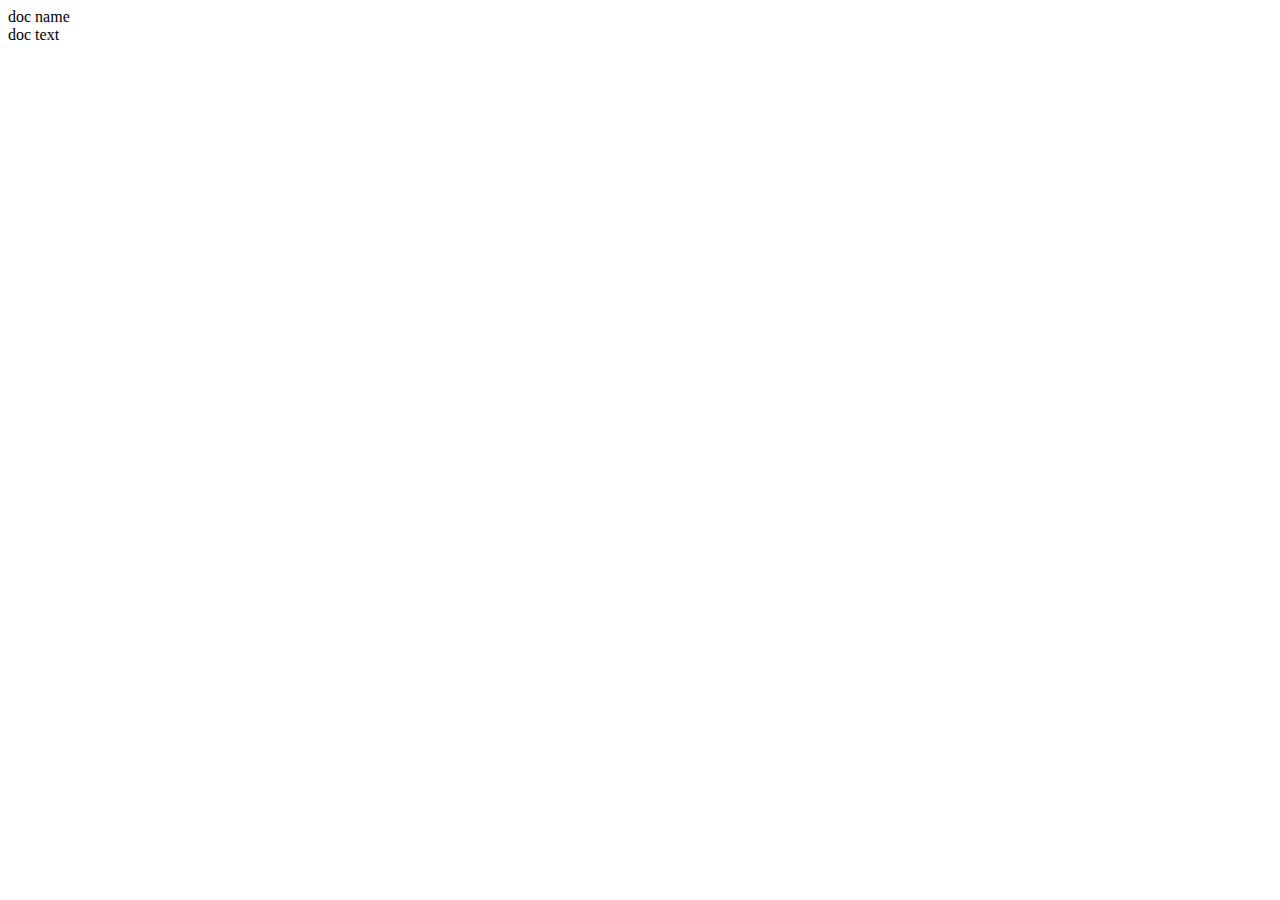
==== index.html @ 52ae546f "1ststep" ====
<!DOCTYPE html>
<html lang="en">
<head>
    <meta charset="UTF-8">
    <meta http-equiv="X-UA-Compatible" content="IE=edge">
    <meta name="viewport" content="width=device-width, initial-scale=1.0">
    <title>homework3</title>
</head>
<body>
    <div>doc name</div>
    <div>doc text</div>
</body>
</html>
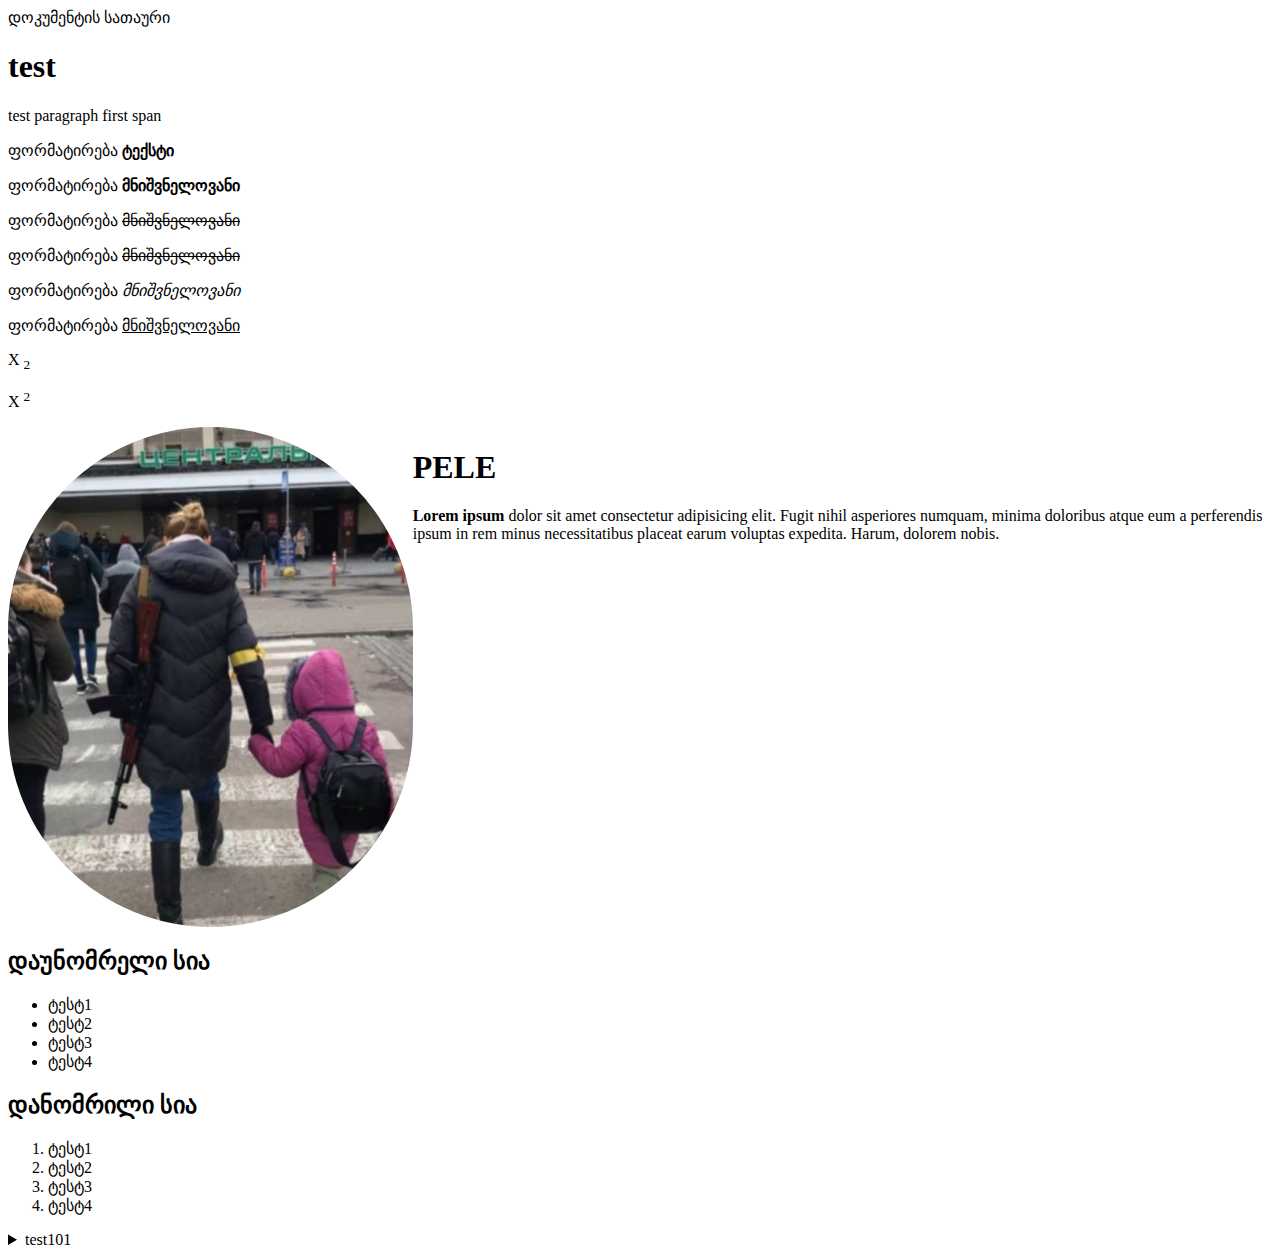
==== commit ef37e4a4: "up" ====
--- a/index.html
+++ b/index.html
@@ -7,7 +7,61 @@
     <title>homework3</title>
 </head>
 <body>
-    <div>doc name</div>
-    <div>doc text</div>
+    <div>
+        დოკუმენტის სათაური
+    </div>
+    <div style="color: red;"></div>
+        <h1>
+            test
+        </h1>
+        <p>
+            test paragraph
+            <span>
+                first span
+            </span>
+        </p>
+    </div>
+    <p>ფორმატირება <b>ტექსტი</b> </p>
+<p>ფორმატირება <strong>მნიშვნელოვანი</strong> </p>
+<p>ფორმატირება <del>მნიშვნელოვანი</del> </p>
+<p>ფორმატირება <s>მნიშვნელოვანი</s> </p>
+<p>ფორმატირება <i>მნიშვნელოვანი</i> </p>
+<p>ფორმატირება <u>მნიშვნელოვანი</u> </p>
+<p>X <sub>2</sub> </p>
+<p>X <sup>2</sup> </p>
+<div style="display: flex;">
+
+
+<img style="height: 500px; border-radius: 250px;" src="assets/css/js/img/Screenshot 2022-04-25 at 14.08.40.png" alt="no photo" />
+<div>
+<h1><b>PELE</b></h1>
+<b>Lorem ipsum</b>  dolor sit amet consectetur adipisicing elit. Fugit nihil asperiores numquam, minima doloribus atque eum a perferendis ipsum in rem minus necessitatibus placeat earum voluptas expedita. Harum, dolorem nobis.</b>
+</div>
+</div>
+<h2>დაუნომრელი სია</h2>
+<ul>
+    <li>ტესტ1</li>
+    <li>ტესტ2</li>
+    <li>ტესტ3</li>
+    <li>ტესტ4</li>
+</ul>
+<h2>დანომრილი სია</h2>
+<ol style="stroke: ;">
+    <li>ტესტ1</li>
+    <li>ტესტ2</li>
+    <li>ტესტ3</li>
+    <li>ტესტ4</li>
+</ol>
+
+<details>
+    <summary>test101</summary>
+    <ul>
+        <li>test1</li>
+        <li>test2</li>
+        <li>test3</li>
+        <li>test4</li>
+    </ul>
+</details>
+
 </body>
-</html>+</html> 